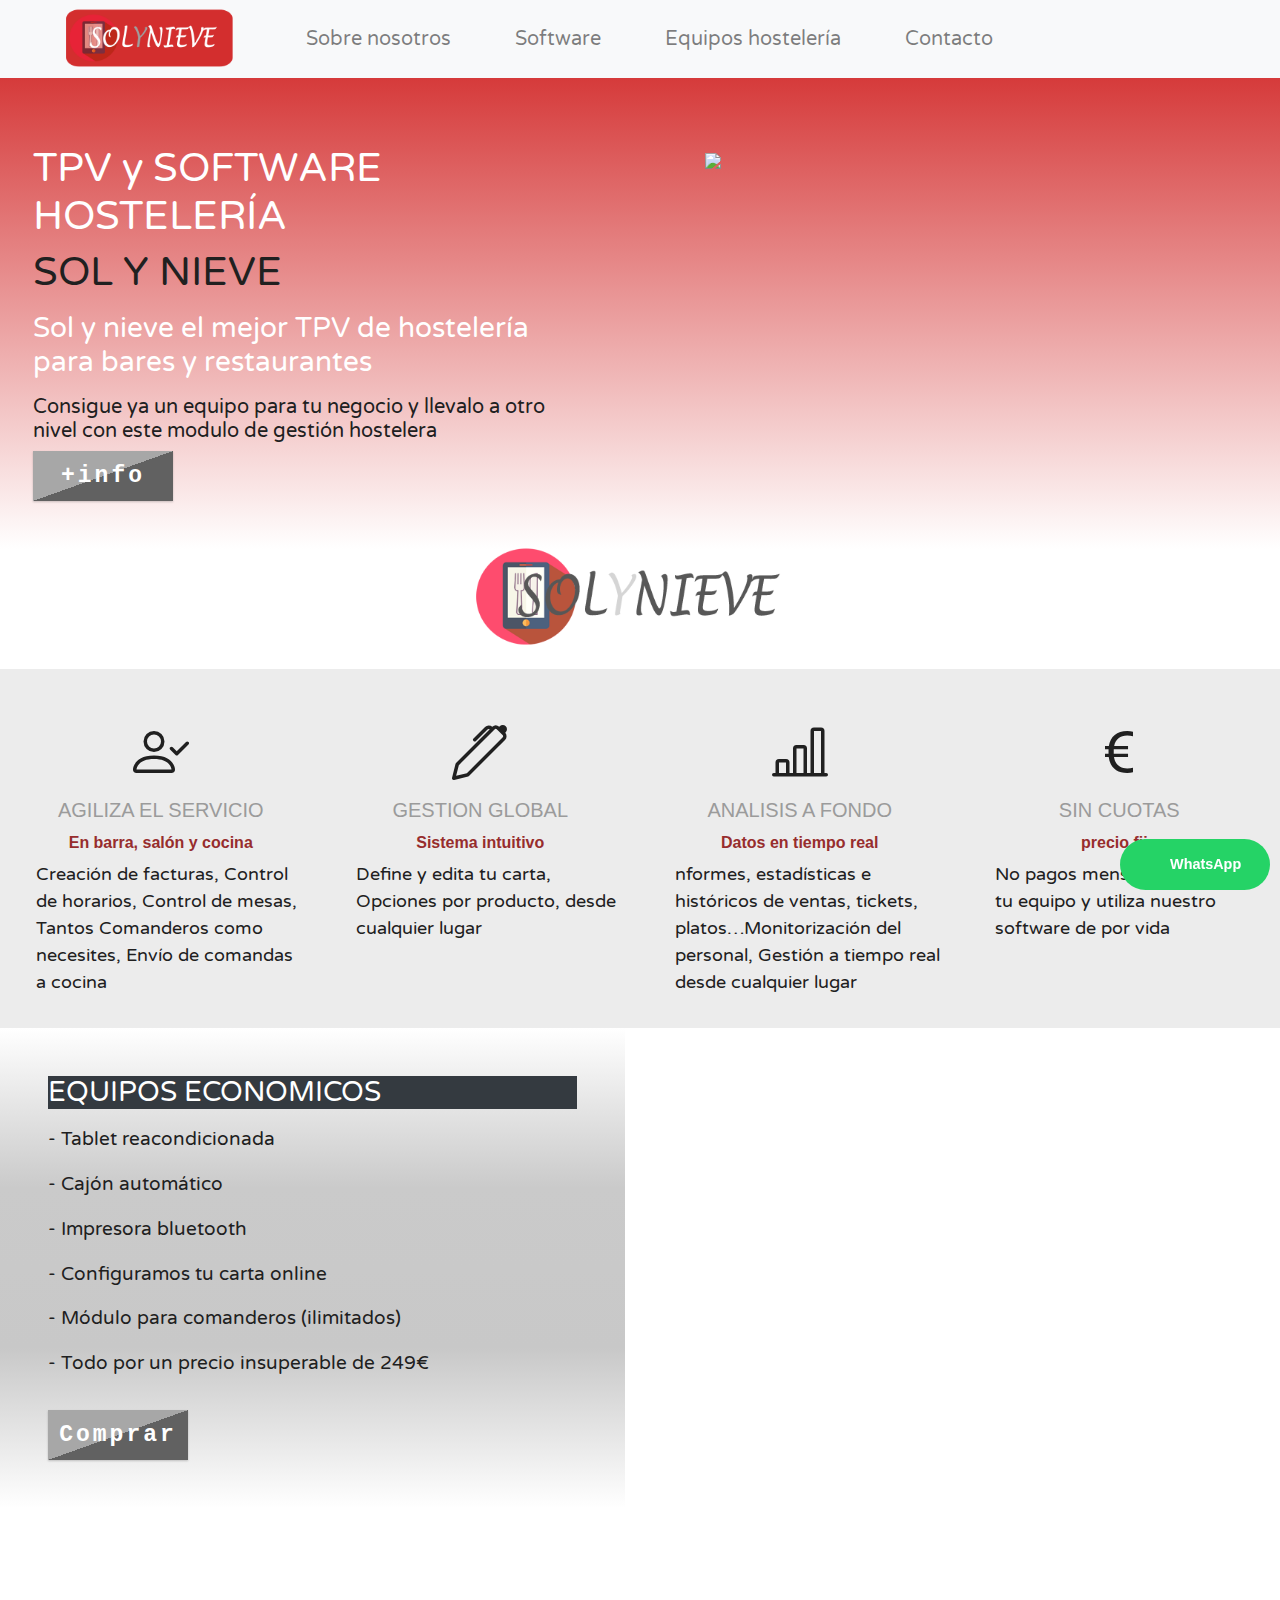
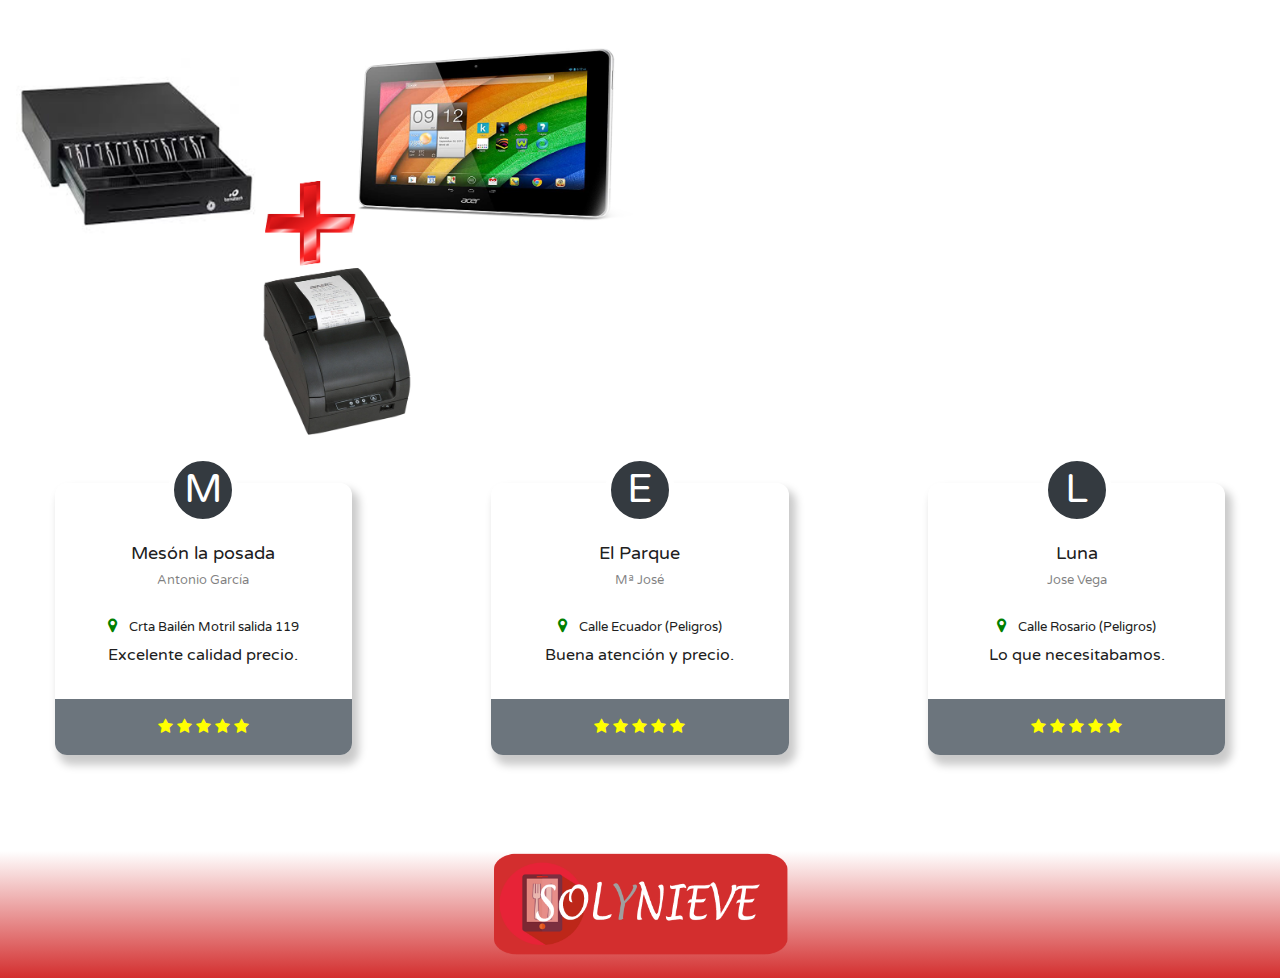
==== index.html @ edeb418c "Add files via upload" ====
<!DOCTYPE html>
<html>

  <head>

    <link rel="stylesheet"
      href="https://cdnjs.cloudflare.com/ajax/libs/font-awesome/4.7.0/css/font-awesome.min.css">
    <script src="https://code.jquery.com/jquery-3.3.1.slim.min.js"
      integrity="sha384-q8i/X+965DzO0rT7abK41JStQIAqVgRVzpbzo5smXKp4YfRvH+8abtTE1Pi6jizo"
      crossorigin="anonymous"></script>
    <script
      src="https://cdnjs.cloudflare.com/ajax/libs/popper.js/1.14.7/umd/popper.min.js"
      integrity="sha384-UO2eT0CpHqdSJQ6hJty5KVphtPhzWj9WO1clHTMGa3JDZwrnQq4sF86dIHNDz0W1"
      crossorigin="anonymous"></script>
    <link rel="stylesheet"
      href="https://stackpath.bootstrapcdn.com/bootstrap/4.3.1/css/bootstrap.min.css"
      integrity="sha384-ggOyR0iXCbMQv3Xipma34MD+dH/1fQ784/j6cY/iJTQUOhcWr7x9JvoRxT2MZw1T"
      crossorigin="anonymous">
    <script
      src="https://stackpath.bootstrapcdn.com/bootstrap/4.3.1/js/bootstrap.min.js"
      integrity="sha384-JjSmVgyd0p3pXB1rRibZUAYoIIy6OrQ6VrjIEaFf/nJGzIxFDsf4x0xIM+B07jRM"
      crossorigin="anonymous"></script>
    <link rel="preconnect" href="https://fonts.googleapis.com">
    <link rel="preconnect" href="https://fonts.gstatic.com" crossorigin>
    <link
      href="https://fonts.googleapis.com/css2?family=Varela+Round&display=swap"
      rel="stylesheet">
  </head>
  <link rel="stylesheet" href="styles.css">
  <link rel="stylesheet" href="boton.css">


  <script>
    $(document).ready(function(){
      $("#btn1").click(function(){
        $(".w").hide;
      });

    });
    </script>
  <body style="font-family: 'Varela Round', sans-serif">
    <nav class="navbar fixed-top navbar-expand-lg navbar-light bg-light">
      <a class="navbar-brand ml-5" href="./index.html"><img src="./logo.png"
          class="logo" /></a>
      <button class="navbar-toggler" type="button" data-toggle="collapse"
        data-target="#navbarSupportedContent"
        aria-controls="navbarSupportedContent" aria-expanded="false"
        aria-label="Toggle navigation">
        <span class="navbar-toggler-icon"></span>
      </button>

      <div class="collapse navbar-collapse" id="navbarSupportedContent">
        <ul class="navbar-nav mr-auto">

          <li class="nav-item">
            <a class="nav-link ml-5" href="./index.html">Sobre nosotros</a>
          </li>

          <li class="nav-item">
            <a class="nav-link ml-5" href="./1.html">Software</a>
          </li>
          <li class="nav-item ml-5">
            <a class="nav-link" href="./2.html">Equipos hostelería</a>
          </li>
          <li class="nav-item ml-5">
            <a class="nav-link" href="./3.html">Contacto</a>
          </li>

        </ul>

      </div>
    </nav>

    <div class="mt-5">
      <div class="row backg">
        <div></div>
        <div class="col-lg-6 col-12 col-sm-12 col-xs-12 p-5">
          <br></br>

        <h1 class="text-white"> TPV y SOFTWARE HOSTELERÍA</h1>
        <h1>SOL Y NIEVE</h1>

    



        <div class="mt-3 mb-3"> <h3 class="text-white">Sol y nieve el mejor TPV
            de hostelería para bares y restaurantes</h3></div>

        <h5>Consigue ya un equipo para tu negocio y llevalo a otro nivel con
          este modulo de gestión hostelera</h5>

        <div class="wrapper">
          <a style="color: white;text-decoration: none;"
            href="https://wa.me/34623141969">
            <button class="button button2">
              +info</a>
            <span></span>
            <span></span>
            <span></span>
            <span></span>
          </button>
        </div>
      </div>


      <div class="col-lg-6 col-12 col-sm-12 col-xs-12 p-5"><img id="foto"
          src="https://intl-blog.imgix.net/wp-content/uploads/2019/10/Loyverse-point-of-sale-transation.png?w=612"
          /></div>
    </div>
  </div>


  <div class="d-flex justify-content-center p-3">
    <div class="dw"> <a class="w" href="https://wa.me/34623141969" style="display:
        table; font-family: sans-serif; text-decoration: none; margin: 1em auto;
        color: #fff; font-size: 0.9em; padding: 1em 2em 1em 3.5em;
        border-radius: 2em; font-weight: bold; background: #25d366
        url('https://tochat.be/click-to-chat-directory/css/whatsapp.svg')
        no-repeat 1.5em center; background-size: 1.6em;">WhatsApp</a>
    </div>



    <img src="titulo.png" style="margin:-30px;width:350px">
  </div>


  <div class="row p-3 backgicon">

    <div class="col-lg-3 col-12 col-sm-12 col-xs-12 pt-4 d-flex flex-column align-items-center detalles">

      <svg xmlns="http://www.w3.org/2000/svg" width="56" height="56"
        fill="currentColor" class="bi bi-person-check" viewBox="0 0 16 16">
        <path d="M6 8a3 3 0 1 0 0-6 3 3 0 0 0 0 6zm2-3a2 2 0 1 1-4 0 2 2 0 0 1 4
          0zm4 8c0 1-1 1-1 1H1s-1 0-1-1 1-4 6-4 6 3 6
          4zm-1-.004c-.001-.246-.154-.986-.832-1.664C9.516 10.68 8.289 10 6
          10c-2.29 0-3.516.68-4.168 1.332-.678.678-.83 1.418-.832 1.664h10z" />
          <path fill-rule="evenodd" d="M15.854 5.146a.5.5 0 0 1 0 .708l-3 3a.5.5
            0 0 1-.708 0l-1.5-1.5a.5.5 0 0 1 .708-.708L12.5
            7.793l2.646-2.647a.5.5 0 0 1 .708 0z" />
          </svg>
          <h4>AGILIZA EL SERVICIO</h4>
          <h5>En barra, salón y cocina</h5>
          <p>Creación de facturas, Control de horarios, Control de mesas, Tantos
            Comanderos como necesites, Envío de comandas a cocina</p>

        </div>
        <div class="col-lg-3 col-12 col-sm-12 col-xs-12 pt-4 d-flex flex-column align-items-center detalles">
          <svg xmlns="http://www.w3.org/2000/svg" width="56" height="56"
            fill="currentColor" class="bi bi-pen" viewBox="0 0 16 16">
            <path d="m13.498.795.149-.149a1.207 1.207 0 1 1 1.707
              1.708l-.149.148a1.5 1.5 0 0 1-.059 2.059L4.854 14.854a.5.5 0 0
              1-.233.131l-4 1a.5.5 0 0 1-.606-.606l1-4a.5.5 0 0 1
              .131-.232l9.642-9.642a.5.5 0 0 0-.642.056L6.854 4.854a.5.5 0 1
              1-.708-.708L9.44.854A1.5 1.5 0 0 1 11.5.796a1.5 1.5 0 0 1
              1.998-.001zm-.644.766a.5.5 0 0 0-.707 0L1.95 11.756l-.764 3.057
              3.057-.764L14.44 3.854a.5.5 0 0 0 0-.708l-1.585-1.585z" />
            </svg>

            <h4>GESTION GLOBAL</h4>
            <h5>Sistema intuitivo</h5>
            <p>Define y edita tu carta, Opciones por producto, desde cualquier
              lugar</p>

          </div>
          <div class="col-lg-3 col-12 col-sm-12 col-xs-12 pt-4 d-flex flex-column align-items-center detalles">
            <svg xmlns="http://www.w3.org/2000/svg" width="56" height="56"
              fill="currentColor" class="bi bi-bar-chart-line" viewBox="0 0 16
              16">
              <path d="M11 2a1 1 0 0 1 1-1h2a1 1 0 0 1 1 1v12h.5a.5.5 0 0 1 0
                1H.5a.5.5 0 0 1 0-1H1v-3a1 1 0 0 1 1-1h2a1 1 0 0 1 1 1v3h1V7a1 1
                0 0 1 1-1h2a1 1 0 0 1 1 1v7h1V2zm1 12h2V2h-2v12zm-3
                0V7H7v7h2zm-5 0v-3H2v3h2z" />
              </svg>
              <h4>ANALISIS A FONDO</h4>
              <h5>Datos en tiempo real</h5>
              <p>nformes, estadísticas e históricos de ventas, tickets,
                platos…Monitorización del personal, Gestión a tiempo real desde
                cualquier lugar</p>

            </div>
            <div class="col-lg-3 col-12 col-sm-12 col-xs-12 pt-4 d-flex flex-column align-items-center detalles">
              <svg xmlns="http://www.w3.org/2000/svg" width="56" height="56"
                fill="currentColor" class="bi bi-currency-euro" viewBox="0 0 16
                16">
                <path d="M4 9.42h1.063C5.4 12.323 7.317 14 10.34 14c.622 0
                  1.167-.068 1.659-.185v-1.3c-.484.119-1.045.17-1.659.17-2.1
                  0-3.455-1.198-3.775-3.264h4.017v-.928H6.497v-.936c0-.11
                  0-.219.008-.329h4.078v-.927H6.618c.388-1.898 1.719-2.985
                  3.723-2.985.614 0 1.175.05 1.659.177V2.194A6.617 6.617 0 0 0
                  10.341 2c-2.928 0-4.82 1.569-5.244
                  4.3H4v.928h1.01v1.265H4v.928z" />
                </svg>
                <h4>SIN CUOTAS</h4>
                <h5>precio fijo</h5>
                <p>No pagos mensuales, adquiere tu equipo y utiliza nuestro
                  software de por vida</p>

              </div>





            </div>

            <div></div>



            <div class="row  pb-5">
           

              <br></br>

            <div class="col-lg-6 col-12 col-sm-12 col-xs-12 col-12 col-sm-12 ">

              <div class="p-5 cuadroOferta">

                <h3 class="text-white bg-dark">EQUIPOS ECONOMICOS </h3>

                <p class="mr-5 mt-3" style="font-size: larger; font-weight:
                  500;"> - Tablet reacondicionada
                </p>
                <p class="mr-5" style="font-size: larger; font-weight: 500;"> -
                  Cajón automático
                </p>
                <p class="mr-5" style="font-size: larger; font-weight: 500;"> -
                  Impresora bluetooth
                </p>
                <p class="mr-5" style="font-size: larger; font-weight: 500;"> -
                  Configuramos tu carta online
                </p>
                <p class="mr-5" style="font-size: larger; font-weight: 500;"> -
                  Módulo para comanderos (ilimitados)
                </p>
                <p class="mr-5" style="font-size: larger; font-weight: 500;"> -
                  Todo por un precio insuperable de 249€
                </p>
                <div class="wrapper">
                  <a style="color: white;text-decoration: none;"
                    href="">
                    <button class="button button2 mt-3">
                      Comprar</a>
                    <span></span>
                    <span></span>
                    <span></span>
                    <span></span>
                  </button>
                </div>
              </div>
              </div>



            </div>


   <div class="col-lg-6 col-12 col-sm-12 col-xs-12  d-flex justify-content-center"><img
                  class="oferta" src="./oferta.jpg" /></div>
          </div>


          <div class="row mb-5">
            <div class=" col-lg-3 col-12 col-sm-12 col-xs-12 container d-flex justify-content-center mt-5">
              <div class="card text-center mb-5">
                <div class="circle-image d-flex justify-content-center"> <h1
                    class="text-white bg-dark pt-1">M</h1> </div> <span
                  class="dot"></span> <span class="name mb-1 fw-500">Mesón la
                  posada</span> <small class="text-black-50">Antonio García</small>
                <small class="text-black-50 font-weight-bold"></small>
                <div class="location mt-4"> <span class="d-block"><i class="fa
                      fa-map-marker start"></i> <small class="text-truncate
                      ml-2">Crta Bailén Motril salida 119</small> <p
                      style="margin-top: 5px;">Excelente calidad precio.</p></span>
                  <span> </div>
                  <div class="rate bg-secondary py-3 text-white mt-3">
                    <h6 class="mb-0"></h6>
                    <span class="fa fa-star checked"></span>
                    <span class="fa fa-star checked"></span>
                    <span class="fa fa-star checked"></span>
                    <span class="fa fa-star checked"></span>
                    <span class="fa fa-star checked"></span>
                    <div class="buttons px-4 mt-0"></div>
                  </div>
                </div>
              </div>

              <div class="col-lg-3 col-12 col-sm-12 col-xs-12 container d-flex justify-content-center mt-5">
                <div class="card text-center mb-5">
                  <div class="circle-image d-flex justify-content-center"> <h1
                      class="text-white bg-dark pt-1">E</h1> </div> <span
                    class="dot"></span> <span class="name mb-1 fw-500">El Parque</span>
                  <small class="text-black-50">Mª José</small>
                  <small class="text-black-50 font-weight-bold"></small>
                  <div class="location mt-4"> <span class="d-block"><i class="fa
                        fa-map-marker start"></i> <small class="text-truncate
                        ml-2">Calle Ecuador (Peligros)</small> <p
                        style="margin-top: 5px;">Buena atención y precio.</p></span>
                    <span> </div>
                    <div class="rate bg-secondary py-3 text-white mt-3">
                      <h6 class="mb-0"></h6>
                      <span class="fa fa-star checked"></span>
                      <span class="fa fa-star checked"></span>
                      <span class="fa fa-star checked"></span>
                      <span class="fa fa-star checked"></span>
                      <span class="fa fa-star checked"></span>
                      <div class="buttons px-4 mt-0"></div>
                    </div>
                  </div>
                </div>
                <div class="col-lg-3 col-12 col-sm-12 col-xs-12 container d-flex justify-content-center
                  mt-5">
                  <div class="card text-center mb-5">
                    <div class="circle-image d-flex justify-content-center"> <h1
                        class="text-white bg-dark pt-1">L</h1> </div> <span
                      class="dot"></span> <span class="name mb-1 fw-500">Luna</span>
                    <small class="text-black-50">Jose Vega</small> <small
                      class="text-black-50
                      font-weight-bold"></small>
                    <div class="location mt-4"> <span class="d-block"><i
                          class="fa fa-map-marker start"></i> <small
                          class="text-truncate ml-2">Calle Rosario (Peligros)</small>
                        <p style="margin-top: 5px;">Lo que necesitabamos.</p></span>
                      <span> </div>
                      <div class="rate bg-secondary py-3 text-white mt-3">
                        <h6 class="mb-0"></h6>
                        <span class="fa fa-star checked"></span>
                        <span class="fa fa-star checked"></span>
                        <span class="fa fa-star checked"></span>
                        <span class="fa fa-star checked"></span>
                        <span class="fa fa-star checked"></span>
                        <div class="buttons px-4 mt-0"></div>
                      </div>
                    </div>


                  </div>
                </div>

                <div class="d-flex justify-content-center software"><img
                  width="300px" src="./logo.png" /></div>

              </body>

            </html>
---- styles.css ----
form{
  margin-top: 100px;
}
body{
  font-family: 'Varela Round', sans-serif !important
  ;
  color: #202020;

}


.nav{
  font-family: 'Varela Round', sans-serif

}
#foto {
  width: 500px;
  padding: 3%;
  margin-top: 40px;
}

.logo {
  margin-bottom: -15px;
  margin-top: -5px;
  width: 170px;
}

.navbar {
  font-size: 20px;
}

.backg {
  background-color: #d32e2e;
  background-image: linear-gradient(180deg, #d32e2e 0%, #ffffff 100%);
}

.backgicon {
  background-color: rgb(236, 236, 236);
}

.backgicon p {
  font-size: 18px;

  align-self: center;
  font-weight: 500;
  padding-left: 7%;
}
.backgicon h5 {
  font-weight: 800;
  font-size: 16px;
  color: rgb(151, 45, 45);
  font-family: Verdana, Geneva, Tahoma, sans-serif;
}
.backgicon svg {
  margin: 15px;
}

.oferta {
  width: 750px;
  

  margin-top: 50px;
}

.telefono2{
  width: 300px;

}

.dw {
  position: fixed;
  bottom: -4px;
  right: 10px;
  z-index: 10;
}

.w {
  z-index: 999;
  width: 80px;
  padding: 3%;
}

.telefono {
  width: 500px;
  margin-top: 100px;
}

.software {
  background-color: #d32e2e;
  background-image: linear-gradient(0deg, #d32e2e 0%, #ffffff 100%);
}

.software2 {
    background-color: #d32e2e;
    background-image: linear-gradient(180deg, #d32e2e 0%, #ffffff 100%);
  }


  .software3 {
    background-color: #d32e2e;
    background-image: linear-gradient(90deg, #d32e2e 0%, #ffffff 100%);
  }


  .cuadroOferta{
    background-color: #ffffff;
    background-image: linear-gradient(180deg, #ffffff ,#cacaca,#c8c8c8, #ffffff );}

.fa{color: yellow;}


.formulario{
  background-color: transparent;
  background-image: linear-gradient(90deg, #c3c3c3bd , transparent );
}


@media (max-width: 1000px) {
 #foto{
   width: 600px;
   height:400px;
   margin-top: -70px;
 }

 .oferta{
  width: 700px;
  margin:0px;
}

.cuadroOferta{
  min-width: 100%;
  margin-top: 50px;
 
}


.telefono{
  width: 600px;
  
  margin: -50px;
}

.telefono2{
 
  width: 600px;
  

 
}
    body{
    
    font-size:30px
}
  
  .w{
  width: 300px;
}
  
   .detalles p,h3,h4,h5{
   font-size:30px 
  }

  .detalles h5{
    font-size: 30px;
  }

  .detalles h4{
    font-size: 30px;
  }

  .detalles svg{
    width: 120px;
    height: 120px;
  }
  
  .card {
  min-width: 700px;
  border: none;
  box-shadow: 5px 8px 8px 2px #cacaca;
  border-radius: 12px;
  
}
  
  .card p,h1,h2,h3{font-size:40px}
  .card small{font-size: 30px;}
.card span{font-size: 30px;}
  .logo{
  width:300px}
  
  
  .navbar-toggler{

        width:150px;
        height: 150px;

}
  
  
  .button2{
  width:400px;
    height:100px
    
  }
  
  html{
  
    font-size:40px;
  
  }
  
  input{

height: 150px;

}
  
  input{
  height:150px}
  
  
  .navbar {
  font-size: 40px;
}
}
---- boton.css ----
.button{

    width:140px;
    height:50px;
    background: linear-gradient(to left top, #616161 50%, #a7a7a7 50%);
    border-style: none;
    color:#fff;
    font-size: 23px;
    letter-spacing: 3px;
    font-family: monospace;
    font-weight: 600;
    outline: none;
    cursor: pointer;
    position: relative;
    padding: 0px;
    overflow: hidden;
    transition: all .5s;
    box-shadow: 0px 1px 2px rgba(0,0,0,.2);
}
.button span{
    position: absolute;
    display: block;
}
.button span:nth-child(1){
    height: 3px;
    width:200px;
    top:0px;
    left:-200px;
    background: linear-gradient(to right, rgba(0,0,0,0), #f6e58d);
    border-top-right-radius: 1px;
    border-bottom-right-radius: 1px;
    animation: span1 2s linear infinite;
    animation-delay: 1s;
}

@keyframes span1{
    0%{
        left:-200px
    }
    100%{
        left:200px;
    }
}
.button span:nth-child(2){
    height: 70px;
    width: 3px;
    top:-70px;
    right:0px;
    background: linear-gradient(to bottom, rgba(0,0,0,0), #f6e58d);
    border-bottom-left-radius: 1px;
    border-bottom-right-radius: 1px;
    animation: span2 2s linear infinite;
    animation-delay: 2s;
}
@keyframes span2{
    0%{
        top:-70px;
    }
    100%{
        top:70px;
    }
}
.button span:nth-child(3){
    height:3px;
    width:200px;
    right:-200px;
    bottom: 0px;
    background: linear-gradient(to left, rgba(0,0,0,0), #f6e58d);
    border-top-left-radius: 1px;
    border-bottom-left-radius: 1px;
    animation: span3 2s linear infinite;
    animation-delay: 3s;
}
@keyframes span3{
    0%{
        right:-200px;
    }
    100%{
        right: 200px;
    }
}

.button span:nth-child(4){
    height:70px;
    width:3px;
    bottom:-70px;
    left:0px;
    background: linear-gradient(to top, rgba(0,0,0,0), #f6e58d);
    border-top-right-radius: 1px;
    border-top-left-radius: 1px;
    animation: span4 2s linear infinite;
    animation-delay: 4s;
}
@keyframes span4{
    0%{
        bottom: -70px;
    }
    100%{
        bottom:70px;
    }
}

.button:hover{
    transition: all .5s;
    transform: rotate(-3deg) scale(1.1);
    box-shadow: 0px 3px 5px rgba(0,0,0,.4);
}
.button:hover span{
    animation-play-state: paused;
}


.card {
    width: 350px;
    border: none;
    box-shadow: 5px 8px 8px 2px #cacaca;
    border-radius: 12px;
    
}

.circle-image h1 {
    border: 6px solid #fff;
    border-radius: 100%;
    padding: 0px;
    top: -28px;
    position: relative;
    width: 70px;
    height: 70px;
    border-radius: 100%;
    z-index: 1;
    background: #e7d184;
    cursor: pointer
}


.name {
    margin-top: -21px;
    font-size: 18px
}

.fw-500 {
    font-weight: 500 !important
}

.start {
    color: green
}

.stop {
    color: red
}

.rate {
    border-bottom-right-radius: 12px;
    border-bottom-left-radius: 12px
}

.rating {
    display: flex;
    flex-direction: row-reverse;
    justify-content: center
}

.rating>input {
    display: none
}

.rating>label {
    position: relative;
    width: 1em;
    font-size: 30px;
    font-weight: 300;
    color: #FFD600;
    cursor: pointer
}

.rating>label::before {
    content: "\2605";
    position: absolute;
    opacity: 0
}
.rating>label:hover:before,
.rating>label:hover~label:before {
    opacity: 1 !important
}

.rating>input:checked~label:before {
    opacity: 1
}

.rating:hover>input:checked~label:before {
    opacity: 0.4
}

.buttons {
    top: 36px;
    position: relative
}

.rating-submit {
    border-radius: 15px;
    color: #fff;
    height: 49px
}

.rating-submit:hover {
    color: #fff
}



/* h1 {
    font-family: 'Poppins', sans-serif, 'arial';
    font-weight: 600;
    font-size: 72px;
    color: white;
    text-align: center;
} */

h4 {
    font-family: 'Roboto', sans-serif, 'arial';
    font-weight: 400;
    font-size: 20px;
    color: #9b9b9b;
    line-height: 1.5;
}

/* ///// inputs /////*/

input:focus ~ label, textarea:focus ~ label, input:valid ~ label, textarea:valid ~ label {
    font-size: 0.75em;
    color: #999;
    top: -5px;
    -webkit-transition: all 0.225s ease;
    transition: all 0.225s ease;
}

.styled-input {
    float: left;
    width: 293px;
    margin: 1rem 0;
    position: relative;
    border-radius: 4px;
}

@media (max-width: 100px){
    .styled-input {
        width:100%;
    }




    .button{
        width: 300px !important
    }
}

.styled-input label {
    color: #999;
    padding: 1.3rem 30px 1rem 30px;
    position: absolute;
    top: 10px;
    left: 0;
    -webkit-transition: all 0.25s ease;
    transition: all 0.25s ease;
    pointer-events: none;
}

.styled-input.wide { 
    width: 650px;
    max-width: 100%;
}

input,
textarea {
    padding: 30px;
    border: 0;
    width: 100%;
    font-size: 1rem;
    font-weight: 500;
    background-color: transparent;
    background-image: linear-gradient(90deg, #e7e7e7 ,#e9e9e9 ,#e7e7e7 ,#e7e7e7,#e7e7e7, transparent );
    color: rgb(24, 24, 24);
    border-radius: 4px;
}

input:focus,
textarea:focus { outline: 0; }

input:focus ~ span,
textarea:focus ~ span {
    width: 100%;
    -webkit-transition: all 0.075s ease;
    transition: all 0.075s ease;
}

textarea {
    width: 100%;
    min-height: 10em;
    
    padding-right: 180px;
}

.input-container {
    width: 650px;
    max-width: 100%;
    margin: 20px auto 25px auto;
}

.submit-btn {
    float: right;
    padding: 7px 35px;
    border-radius: 60px;
    display: inline-block;
    background-color: #4b8cfb;
    color: white;
    font-size: 18px;
    cursor: pointer;
    box-shadow: 0 2px 5px 0 rgba(0,0,0,0.06),
              0 2px 10px 0 rgba(0,0,0,0.07);
    -webkit-transition: all 300ms ease;
    transition: all 300ms ease;
}

.submit-btn:hover {
    transform: translateY(1px);
    box-shadow: 0 1px 1px 0 rgba(0,0,0,0.10),
              0 1px 1px 0 rgba(0,0,0,0.09);
}

@media (max-width: 768px) {
    .submit-btn {
        width:100%;
        float: none;
        text-align:center;
    }
}

input[type=checkbox] + label {
  color: #ccc;
  font-style: italic;
} 

input[type=checkbox]:checked + label {
  color: #f00;
  font-style: normal;
}
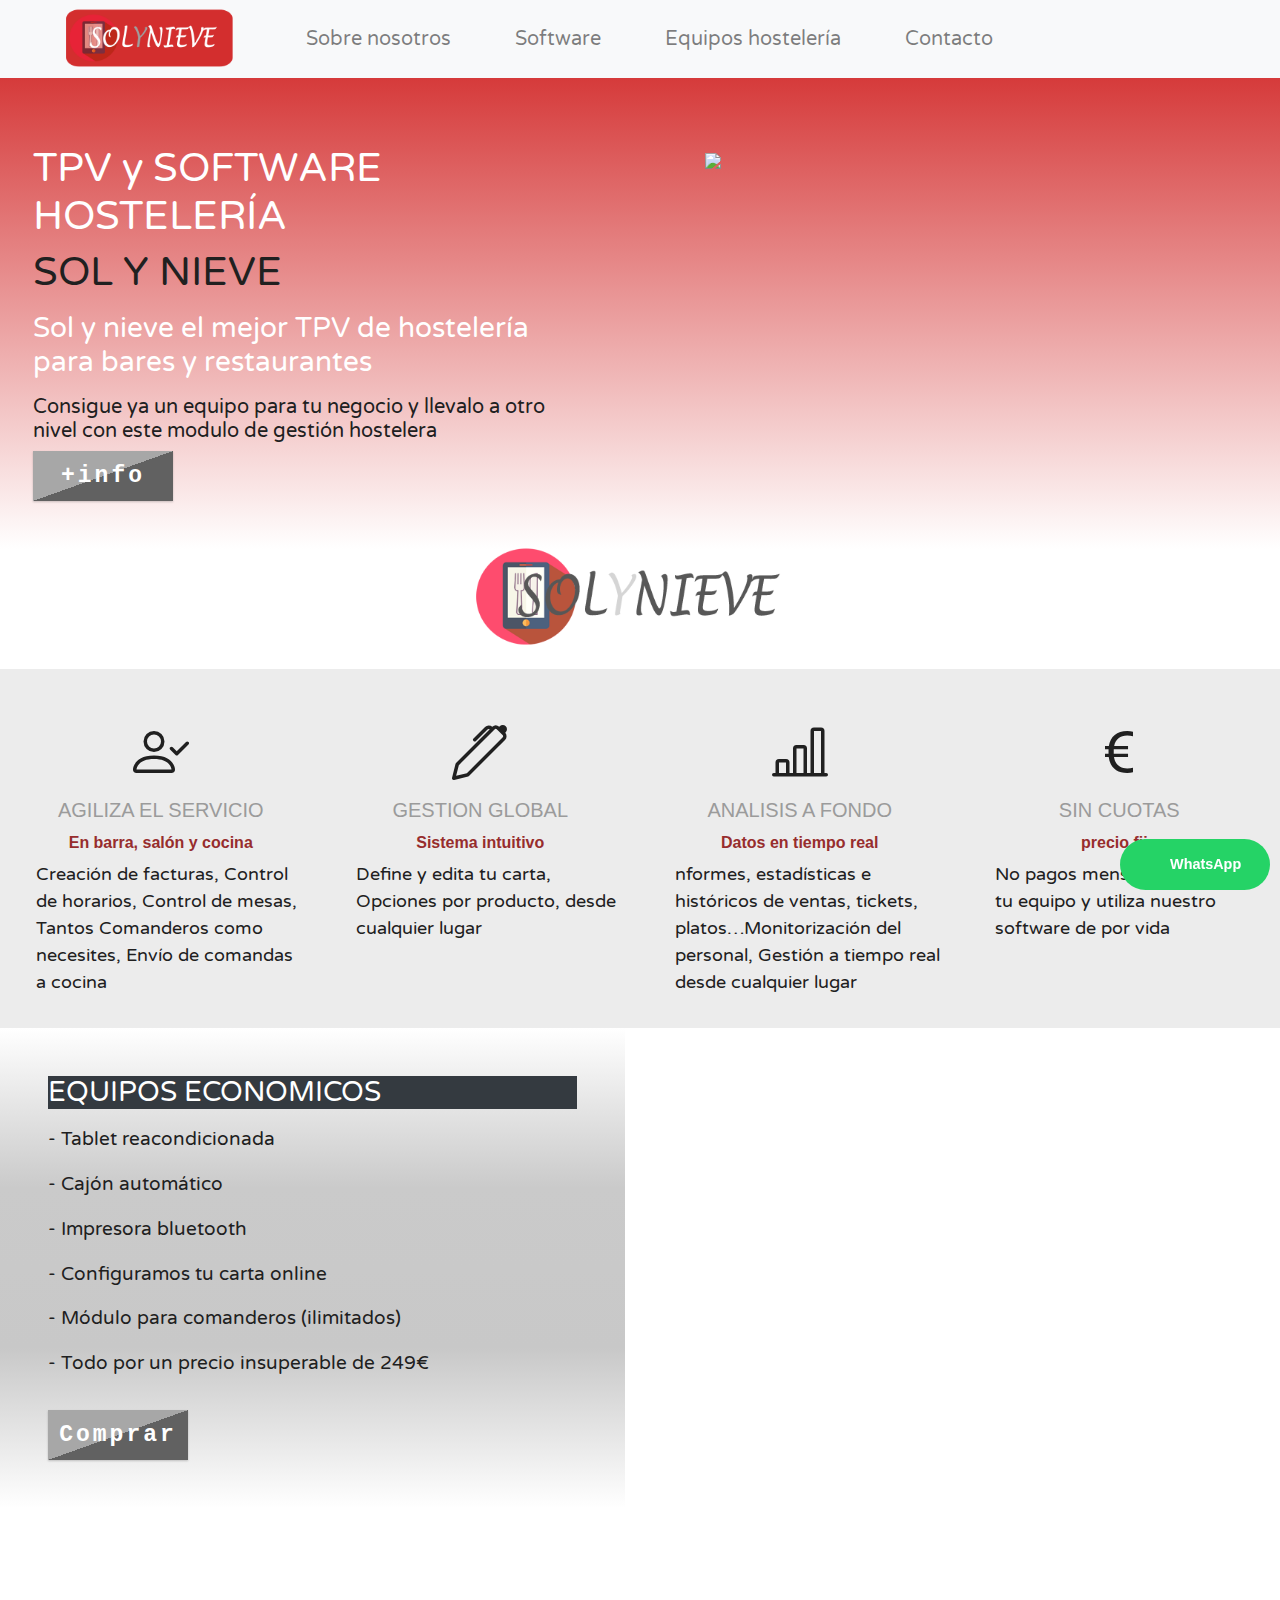
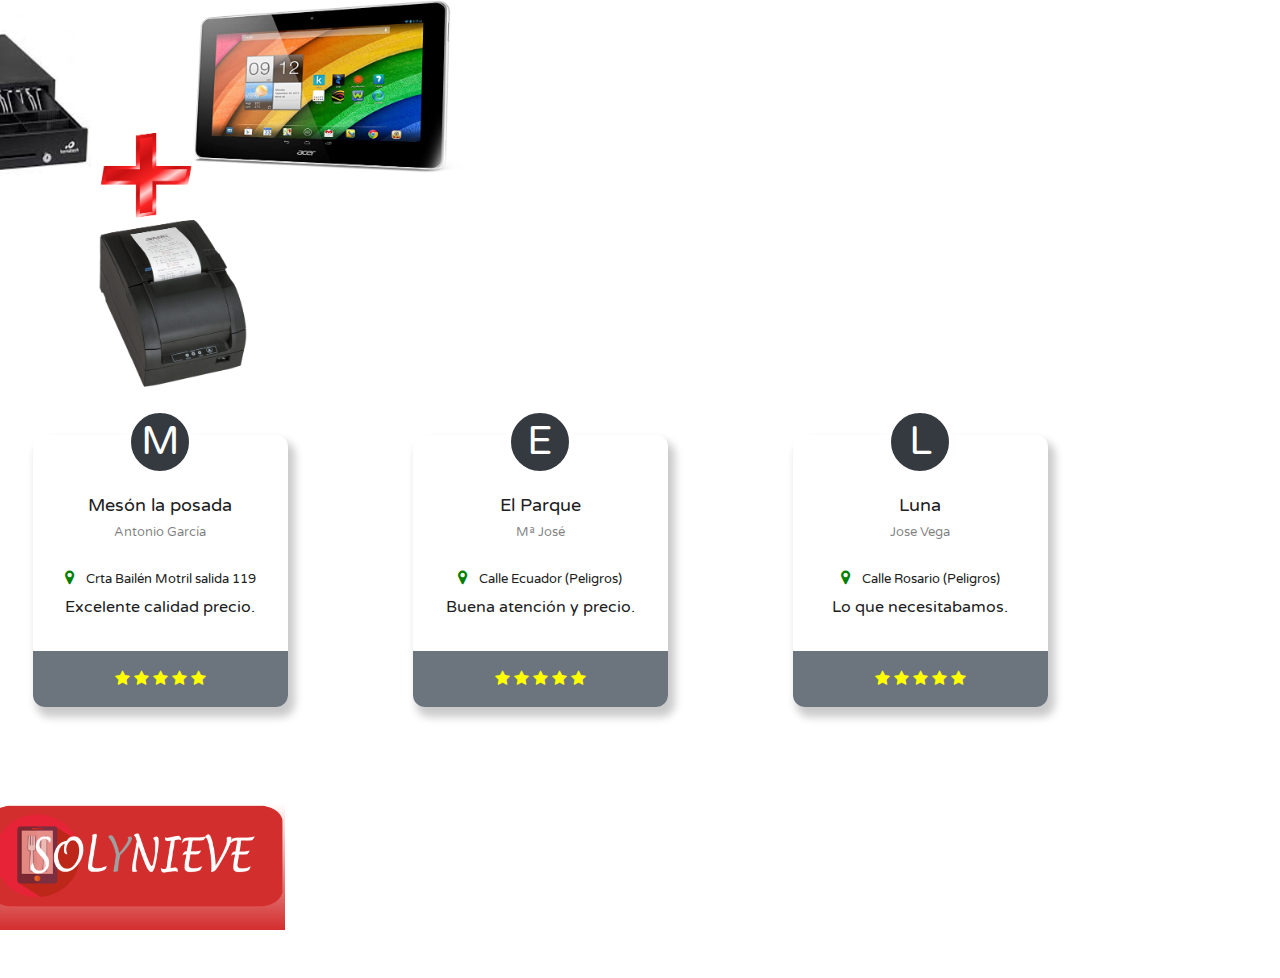
==== commit acf2dc14: "Update index.html" ====
--- a/index.html
+++ b/index.html
@@ -249,8 +249,8 @@
                     <span></span>
                   </button>
                 </div>
-              </div>
-              </div>
+              
+   
 
 
 
--- a/styles.css
+++ b/styles.css
@@ -223,8 +223,13 @@
   .navbar {
   font-size: 40px;
 }
-}
-
-
-
-
+  
+  
+  
+  .padding{padding:0px}
+  
+}
+
+
+
+
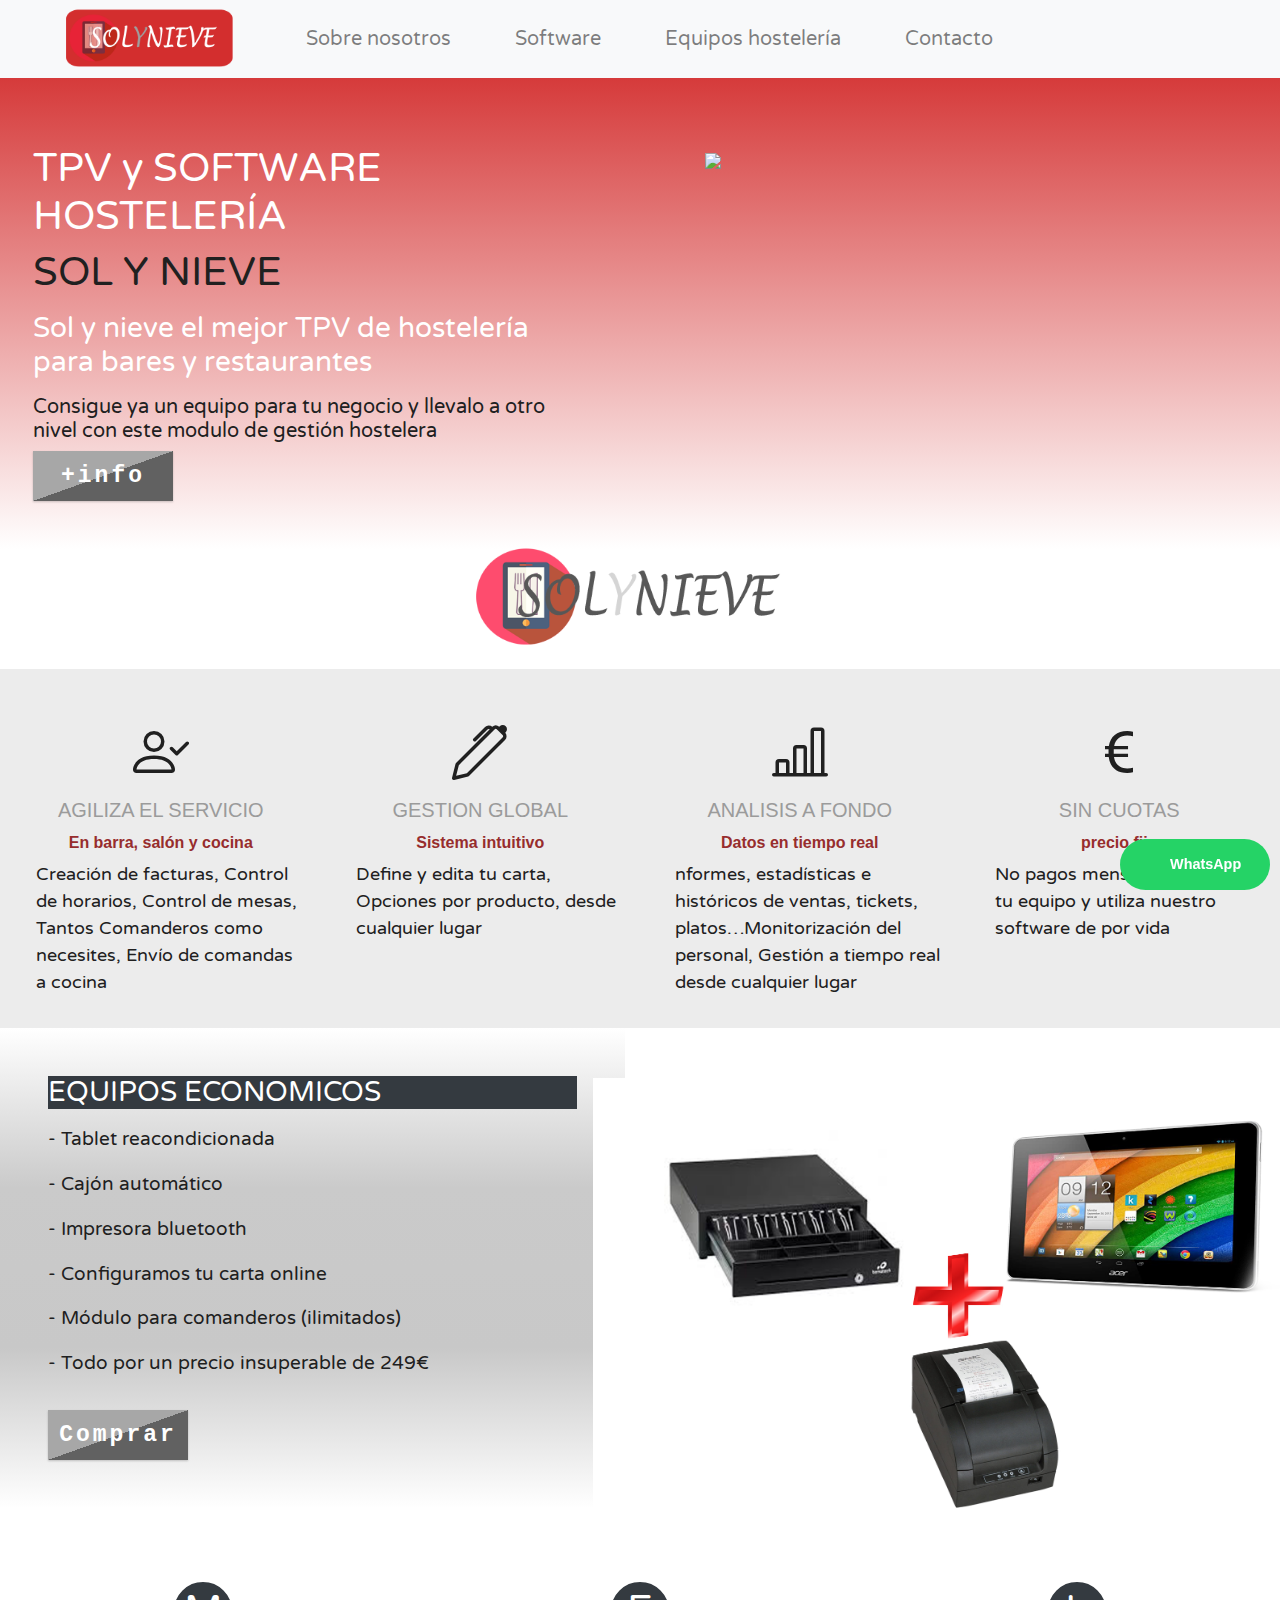
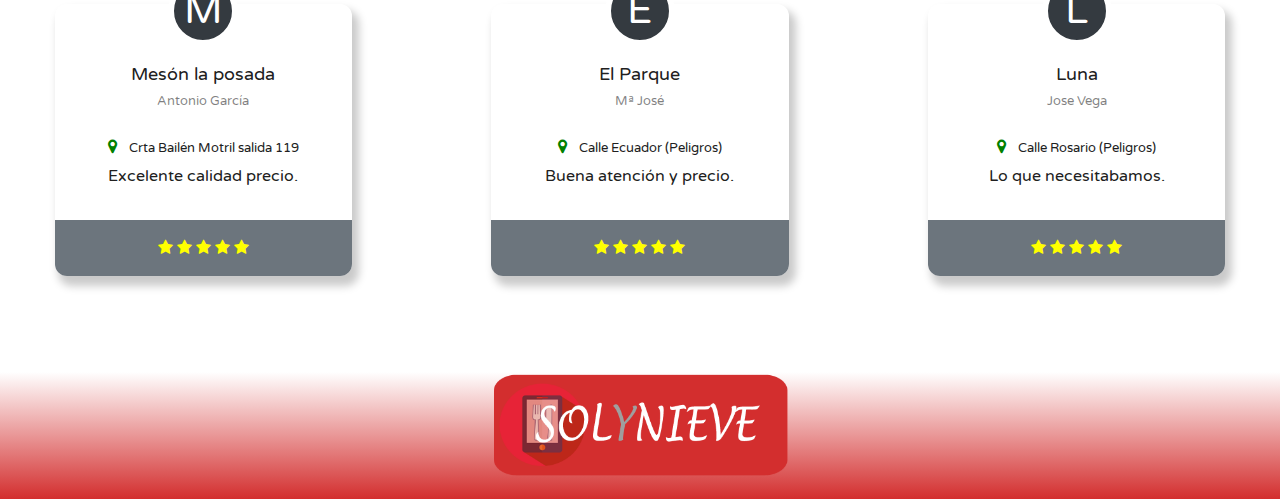
==== commit bf46e2a3: "Update index.html" ====
--- a/index.html
+++ b/index.html
@@ -250,7 +250,7 @@
                   </button>
                 </div>
               
-   
+              </div>
 
 
 
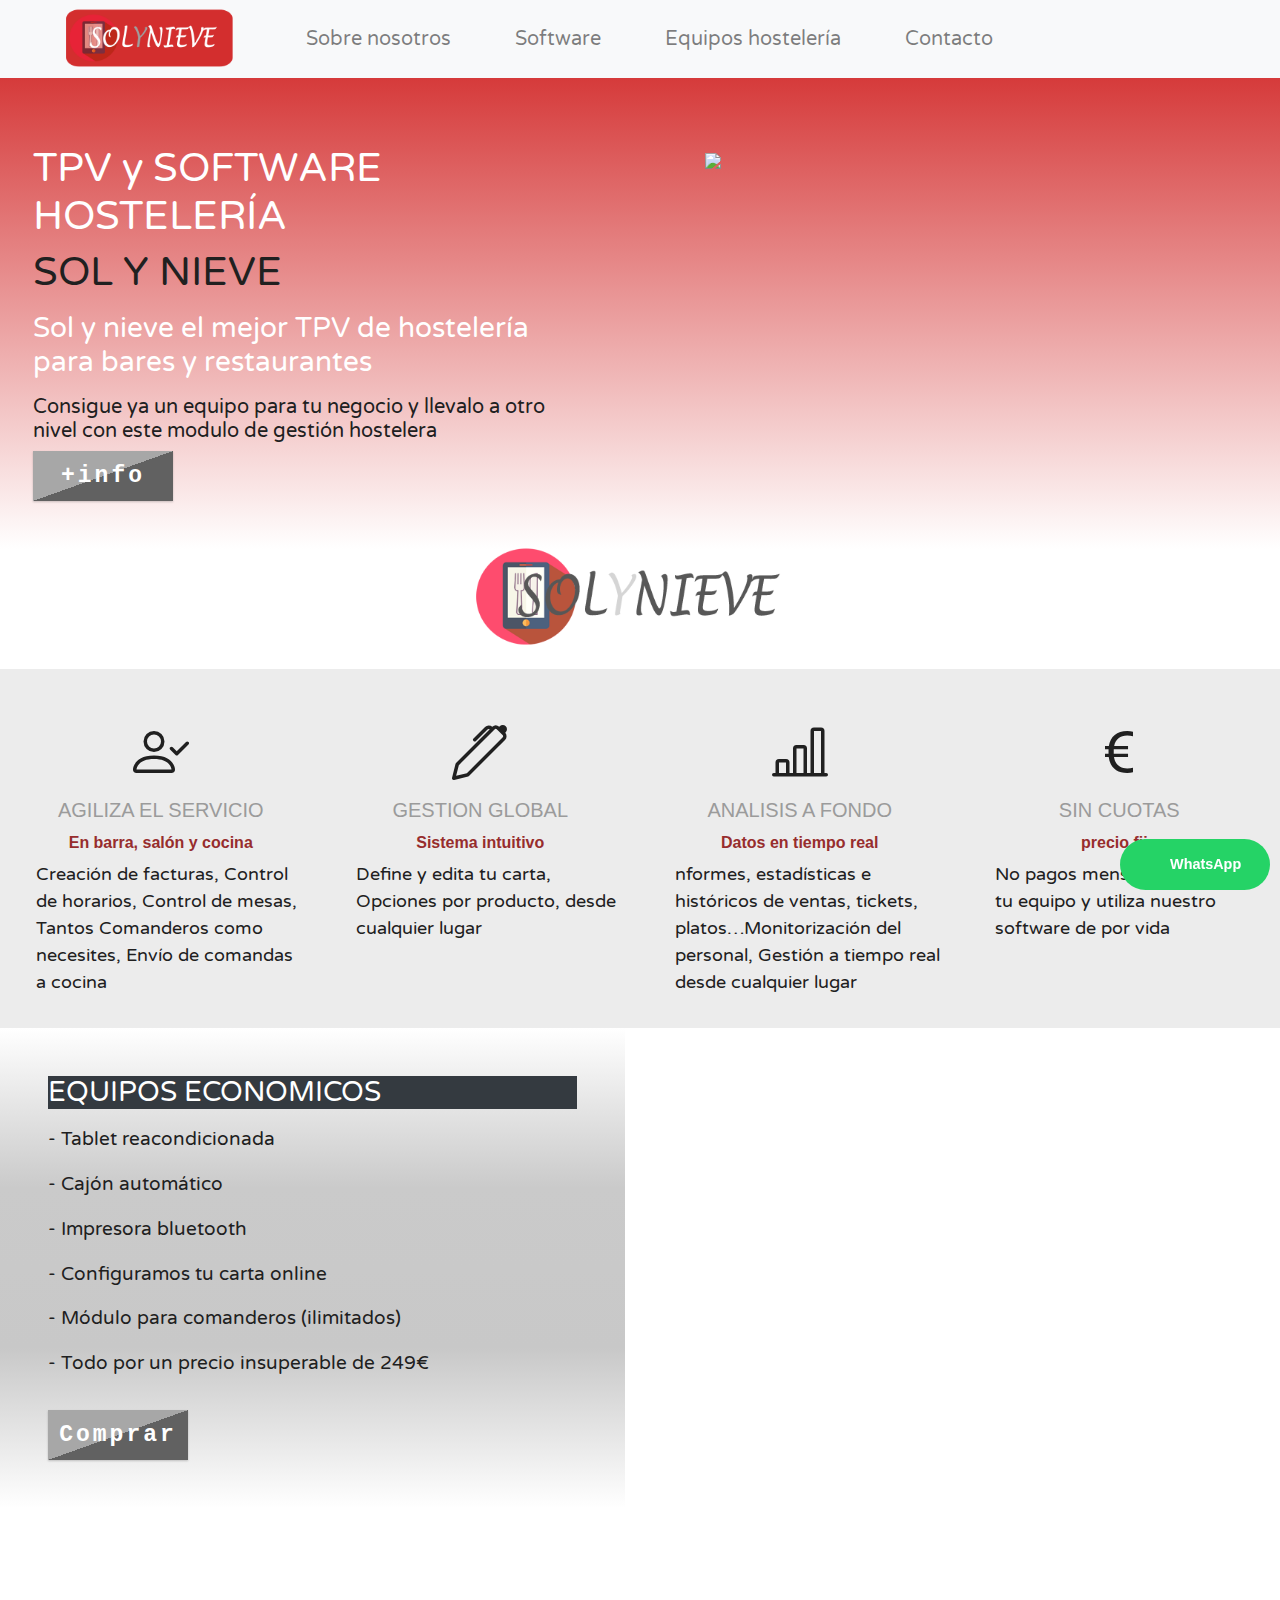
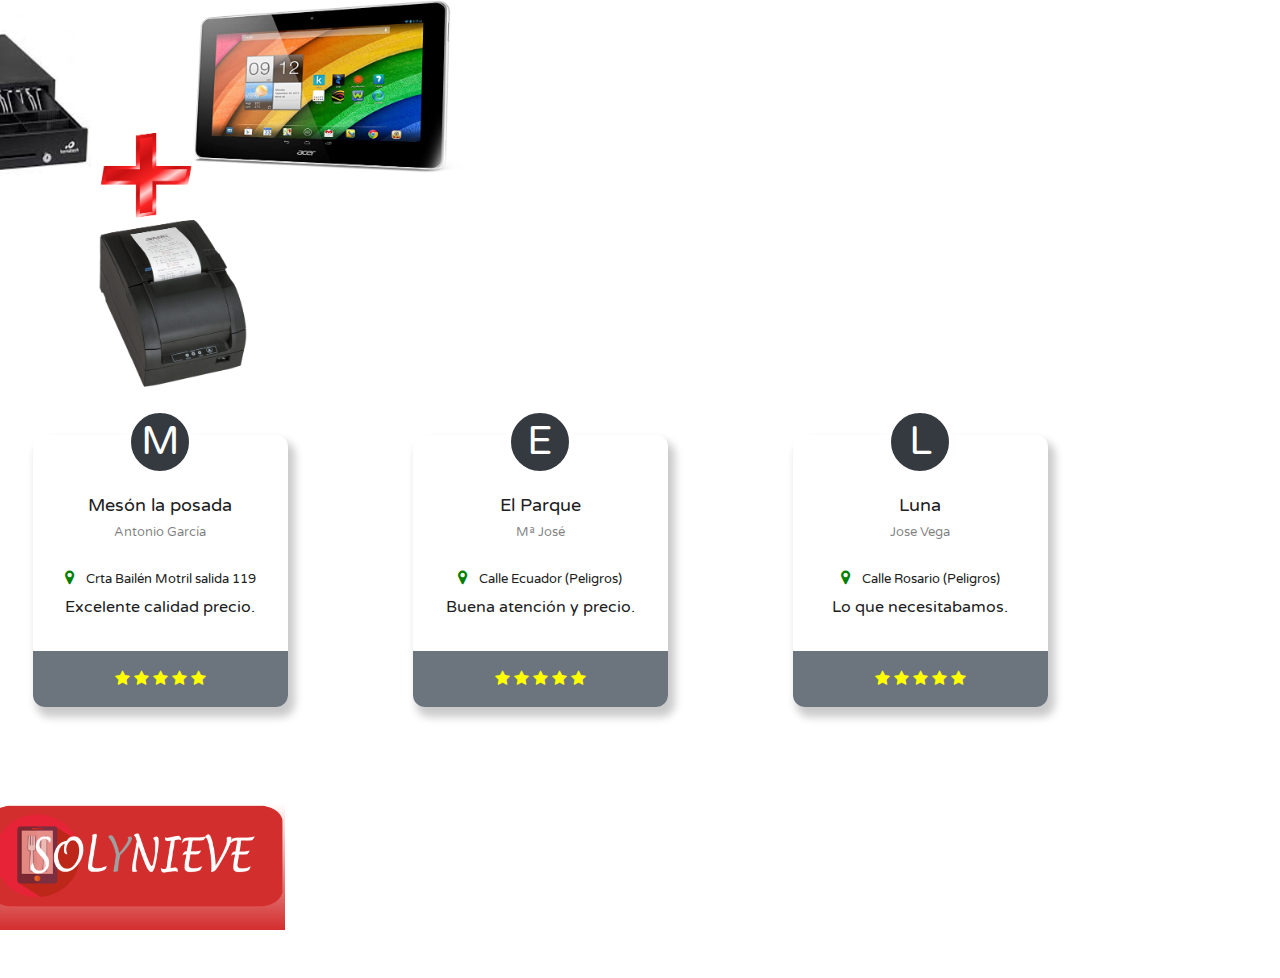
==== commit 2b30f704: "Update index.html" ====
--- a/index.html
+++ b/index.html
@@ -238,19 +238,16 @@
                 <p class="mr-5" style="font-size: larger; font-weight: 500;"> -
                   Todo por un precio insuperable de 249€
                 </p>
-                <div class="wrapper">
+              
                   <a style="color: white;text-decoration: none;"
                     href="">
                     <button class="button button2 mt-3">
                       Comprar</a>
-                    <span></span>
-                    <span></span>
-                    <span></span>
-                    <span></span>
+                 
                   </button>
-                </div>
               
-              </div>
+              
+             
 
 
 
